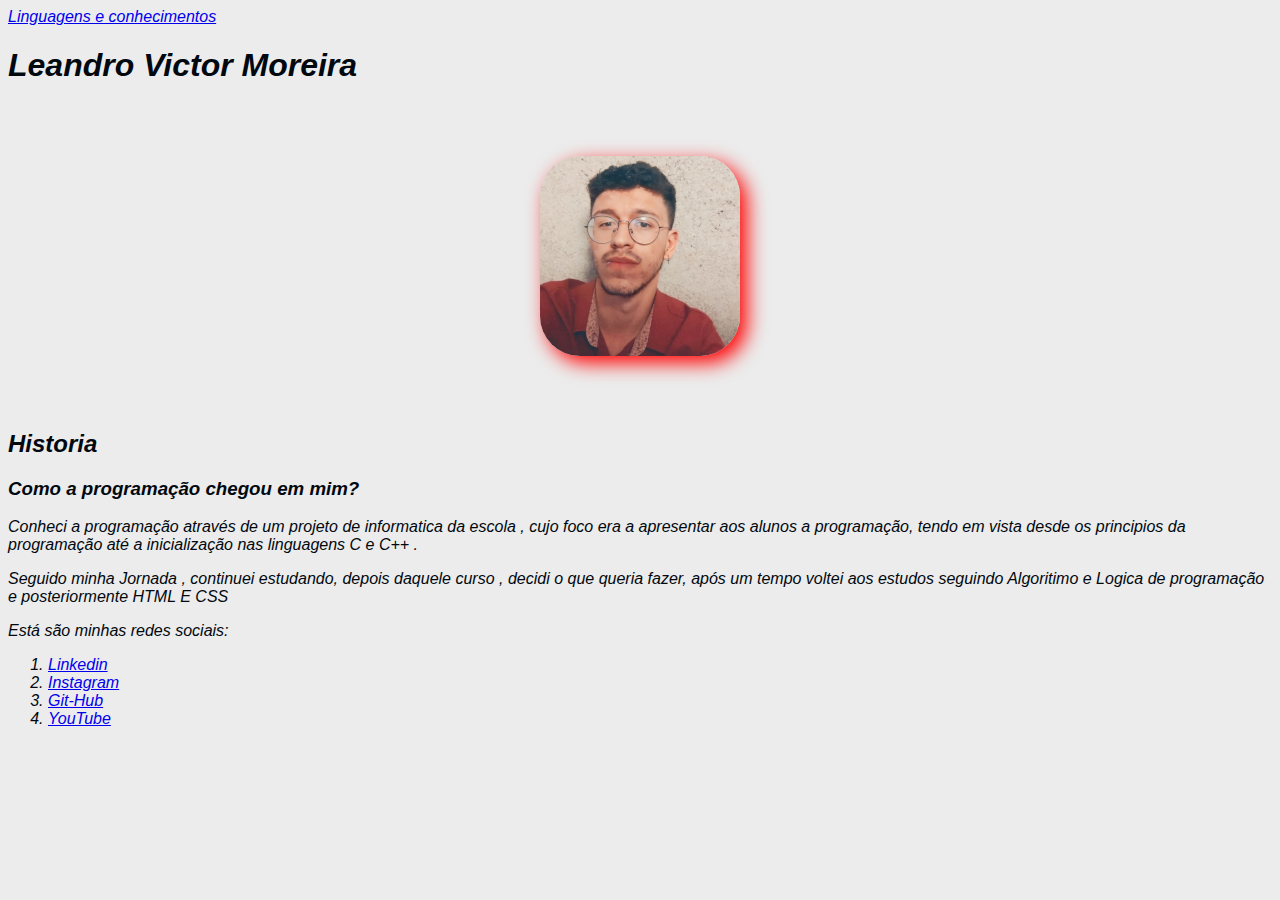
==== index.html @ b5a5debf "a" ====
<!DOCTYPE html>
<html lang="pt-br">
<head>
    <meta charset="UTF-8">
    <meta name="viewport" content="width=device-width, initial-scale=1.0">
    <title>Meu site </title>
    <link rel="stylesheet" href="estilo.css">
</head>
<body>
   
   <a href="conhecimentos.html" target="_blank">Linguagens e conhecimentos </a>
    <h1>
    Leandro Victor Moreira
     </h1>
     <main>
                <img src="imagens/Imagem do WhatsApp de 2023-10-24 à(s) 20.53.23_c41f182e.png"
                        class="feat" >
            </main>

    <h2> Historia </h2>
    <h3>Como a programação chegou em mim? </h3>
        <p>
        Conheci a programação através de um projeto de informatica da escola , cujo foco era a apresentar aos alunos a programação, tendo em vista desde os principios da programação até  a inicialização nas linguagens C e C++ .
    </p>
        <p>
        Seguido minha Jornada , continuei estudando, depois daquele curso , decidi o que queria fazer, após um tempo voltei aos estudos seguindo
        Algoritimo e Logica de programação e posteriormente HTML E CSS
    </p>
       
    
<p>
    Está são minhas redes sociais:
    <ol>
        <li><a href="https://www.linkedin.com/in/leandro-victor-bb3460215/"  target="_blank" rel="">Linkedin</a></li>
        
        <li> <a href="https://www.instagram.com/_leomoreiira_/"target='_blank'>Instagram</a></li>
        <li><a href="https://github.com/leandromoreiira" target="_blank">Git-Hub</a></li>
        <li><a href="https://www.youtube.com/channel/UCnXmptKCDJen4zKCKGBligQ" target="_blank">YouTube</a></li>
        </ol>
</p>
</body>
</html>
---- estilo.css ----
@import url('https://fonts.googleapis.com/css2?family=Playfair+Display:wght@500&display=swap');

    body
{
    background-color:rgb(236, 236, 236);
    font-family: Arial, Helvetica, sans-serif;
    font-style: italic;
    color: rgb(1, 8, 15);
}
    main
{

margin-top: auto;
text-align: center;
padding: 50px;
}
    p.desc
{
font-family: playfair;
}
    .sub
{
font-family: Arial, Helvetica, sans-serif;
font-size: 20px;
}   
    .feat{
        border-radius: 20%;
        box-shadow: 7px 7px 20px red;
    }
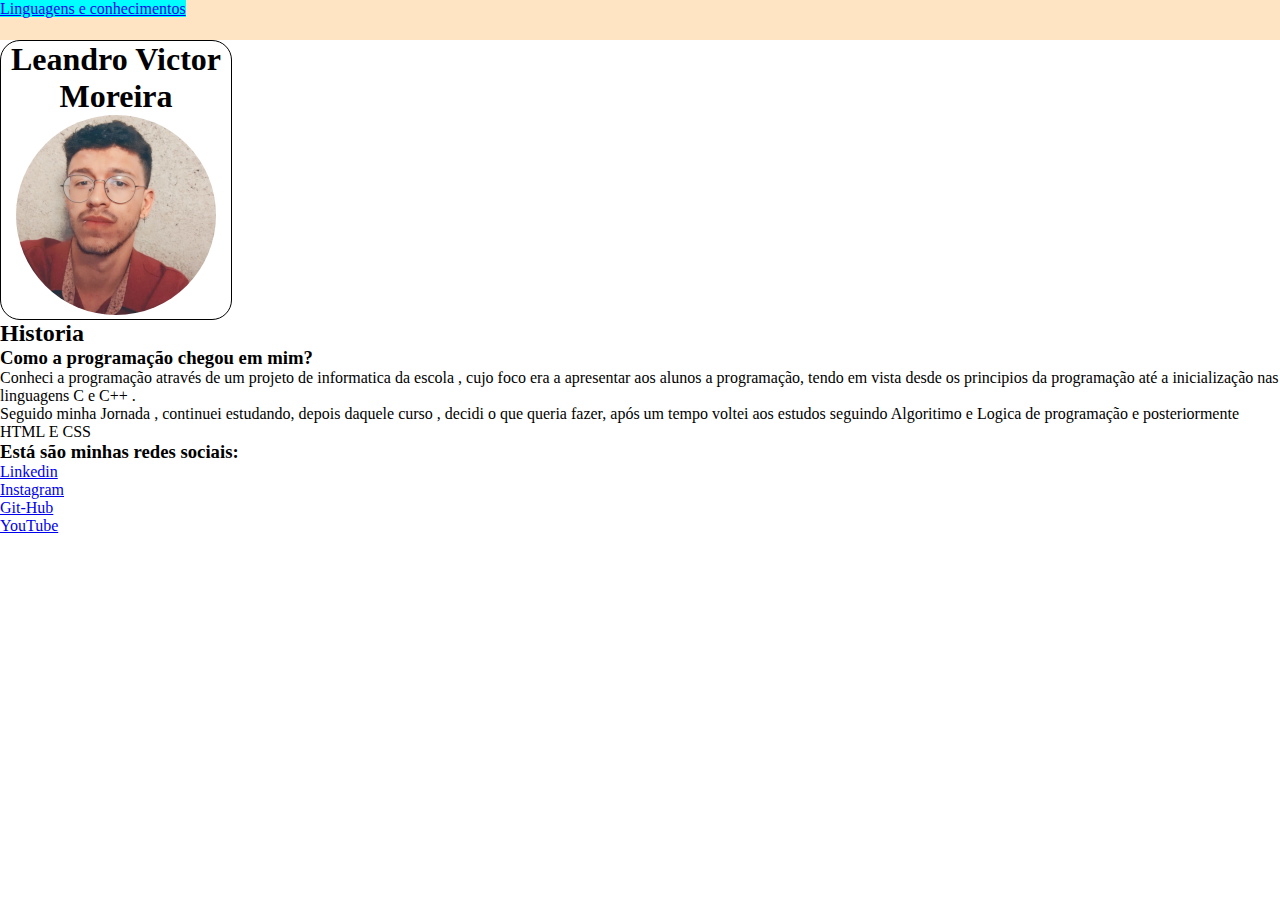
==== commit 45c7e13a: "mudanças no css" ====
--- a/index.html
+++ b/index.html
@@ -3,40 +3,38 @@
 <head>
     <meta charset="UTF-8">
     <meta name="viewport" content="width=device-width, initial-scale=1.0">
-    <title>Meu site </title>
+    <title>Meu site</title>
     <link rel="stylesheet" href="estilo.css">
 </head>
 <body>
    
-   <a href="conhecimentos.html" target="_blank">Linguagens e conhecimentos </a>
-    <h1>
-    Leandro Victor Moreira
-     </h1>
+    <header id="menu">
+        <a href="conhecimentos.html" target="_blank" >Linguagens e conhecimentos </a>
+    </header>
+    <div id="informacoes">
+        <h1>Leandro Victor Moreira</h1>
+        <img src="imagens/Imagem do WhatsApp de 2023-10-24 à(s) 20.53.23_c41f182e.png"class="feat" >
+    </div>
      <main>
-                <img src="imagens/Imagem do WhatsApp de 2023-10-24 à(s) 20.53.23_c41f182e.png"
-                        class="feat" >
-            </main>
+        <h2> Historia </h2>
+        <h3>Como a programação chegou em mim? </h3>
+            <p>
+            Conheci a programação através de um projeto de informatica da escola , cujo foco era a apresentar aos alunos a programação, tendo em vista desde os principios da programação até  a inicialização nas linguagens C e C++ .
+        </p>
+            <p>
+            Seguido minha Jornada , continuei estudando, depois daquele curso , decidi o que queria fazer, após um tempo voltei aos estudos seguindo
+            Algoritimo e Logica de programação e posteriormente HTML E CSS
+        </p>
+    </main>
+    <footer>
+        <h3>Está são minhas redes sociais:</h3>
+        <ol>
+            <li><a href="https://www.linkedin.com/in/leandro-victor-bb3460215/"  target="_blank" rel="">Linkedin</a></li>
+            <li> <a href="https://www.instagram.com/_leomoreiira_/"target='_blank'>Instagram</a></li>
+            <li><a href="https://github.com/leandromoreiira" target="_blank">Git-Hub</a></li>
+            <li><a href="https://www.youtube.com/channel/UCnXmptKCDJen4zKCKGBligQ" target="_blank">YouTube</a></li>
+            </ol>
+    </footer>
 
-    <h2> Historia </h2>
-    <h3>Como a programação chegou em mim? </h3>
-        <p>
-        Conheci a programação através de um projeto de informatica da escola , cujo foco era a apresentar aos alunos a programação, tendo em vista desde os principios da programação até  a inicialização nas linguagens C e C++ .
-    </p>
-        <p>
-        Seguido minha Jornada , continuei estudando, depois daquele curso , decidi o que queria fazer, após um tempo voltei aos estudos seguindo
-        Algoritimo e Logica de programação e posteriormente HTML E CSS
-    </p>
-       
-    
-<p>
-    Está são minhas redes sociais:
-    <ol>
-        <li><a href="https://www.linkedin.com/in/leandro-victor-bb3460215/"  target="_blank" rel="">Linkedin</a></li>
-        
-        <li> <a href="https://www.instagram.com/_leomoreiira_/"target='_blank'>Instagram</a></li>
-        <li><a href="https://github.com/leandromoreiira" target="_blank">Git-Hub</a></li>
-        <li><a href="https://www.youtube.com/channel/UCnXmptKCDJen4zKCKGBligQ" target="_blank">YouTube</a></li>
-        </ol>
-</p>
 </body>
 </html>--- a/estilo.css
+++ b/estilo.css
@@ -1,29 +1,47 @@
 @import url('https://fonts.googleapis.com/css2?family=Playfair+Display:wght@500&display=swap');
 
-    body
+*
 {
-    background-color:rgb(236, 236, 236);
-    font-family: Arial, Helvetica, sans-serif;
-    font-style: italic;
-    color: rgb(1, 8, 15);
+    margin: 0px;
+    padding: 0px;
 }
-    main
+header#menu
 {
+    background-color: bisque;
+    height: 40px;
+}
+header#menu>a
+{
+    background-color: aqua;
+}
+div#informacoes
+{
+    text-align: center;
+    width: 230px;
+    border: 1px solid black;
+    border-radius: 20px;
+    ;
+    
+}
 
-margin-top: auto;
-text-align: center;
-padding: 50px;
+div#informacoes>img
+{
+    border-radius: 100px;
+    background-color: aqua;
+    
 }
-    p.desc
+@media screen and (min-width: 768px) and (max-width: 992px)
 {
-font-family: playfair;
-}
-    .sub
-{
-font-family: Arial, Helvetica, sans-serif;
-font-size: 20px;
-}   
-    .feat{
-        border-radius: 20%;
-        box-shadow: 7px 7px 20px red;
-    }+    
+
+
+
+
+
+
+
+
+
+
+
+}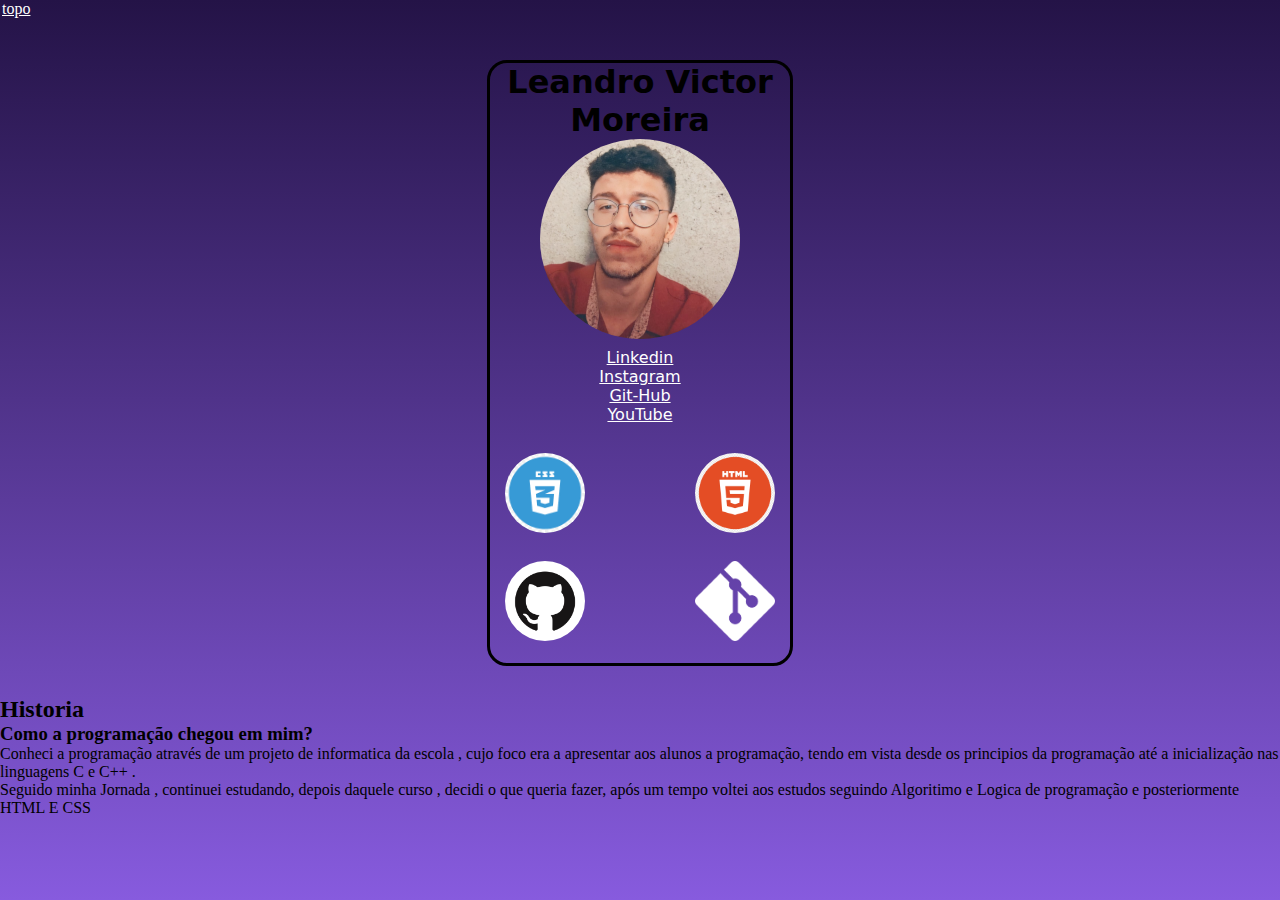
==== commit 6264c3bb: "adicionando tecnologias" ====
--- a/index.html
+++ b/index.html
@@ -9,11 +9,23 @@
 <body>
    
     <header id="menu">
-        <a href="conhecimentos.html" target="_blank" >Linguagens e conhecimentos </a>
+        <a href="#" target="_blank" >topo </a>
     </header>
     <div id="informacoes">
         <h1>Leandro Victor Moreira</h1>
         <img src="imagens/Imagem do WhatsApp de 2023-10-24 à(s) 20.53.23_c41f182e.png"class="feat" >
+     <ul>
+        <li><a href="https://www.linkedin.com/in/leandro-victor-bb3460215/"  target="_blank" rel="">Linkedin</a></li>
+        <li> <a href="https://www.instagram.com/_leomoreiira_/"target='_blank'>Instagram</a></li>
+        <li><a href="https://github.com/leandromoreiira" target="_blank">Git-Hub</a></li>
+        <li><a href="https://www.youtube.com/channel/UCnXmptKCDJen4zKCKGBligQ" target="_blank">YouTube</a></li>
+
+        <img src="imagens/css logo.png" alt="logocss" id="logocss">
+        <img src="imagens/html.png" alt="logohtml" id="logohtml">
+        <img src="imagens/logo github.png" alt="logogithub" id="logogithub">
+        <img src="imagens/logo git.png" alt="logogit" id="logogit">
+
+    </ul>
     </div>
      <main>
         <h2> Historia </h2>
@@ -24,17 +36,11 @@
             <p>
             Seguido minha Jornada , continuei estudando, depois daquele curso , decidi o que queria fazer, após um tempo voltei aos estudos seguindo
             Algoritimo e Logica de programação e posteriormente HTML E CSS
+
+            
         </p>
     </main>
-    <footer>
-        <h3>Está são minhas redes sociais:</h3>
-        <ol>
-            <li><a href="https://www.linkedin.com/in/leandro-victor-bb3460215/"  target="_blank" rel="">Linkedin</a></li>
-            <li> <a href="https://www.instagram.com/_leomoreiira_/"target='_blank'>Instagram</a></li>
-            <li><a href="https://github.com/leandromoreiira" target="_blank">Git-Hub</a></li>
-            <li><a href="https://www.youtube.com/channel/UCnXmptKCDJen4zKCKGBligQ" target="_blank">YouTube</a></li>
-            </ol>
-    </footer>
 
-</body>
+        
+   </body>
 </html>--- a/estilo.css
+++ b/estilo.css
@@ -1,35 +1,113 @@
 @import url('https://fonts.googleapis.com/css2?family=Playfair+Display:wght@500&display=swap');
+/*Cores do projeto:
+#251E33
+#241347
+#875BDE
+#696178
+#7E68AB
+*/
 
 *
 {
     margin: 0px;
     padding: 0px;
 }
+body
+{
+    background-image: linear-gradient(to top, #875BDE , #241347);
+    min-height: 100vh;
+}
 header#menu
 {
-    background-color: bisque;
+   
     height: 40px;
+    margin-bottom: 20px;
+    font-family: app;
 }
 header#menu>a
 {
-    background-color: aqua;
+    
+    color: white;
+    margin: 2px;
+    margin-top: 3px;
+    
 }
 div#informacoes
 {
+    font-family: system-ui, -apple-system, BlinkMacSystemFont, 'Segoe UI', Roboto, Oxygen, Ubuntu, Cantarell, 'Open Sans', 'Helvetica Neue', sans-serif;
     text-align: center;
-    width: 230px;
-    border: 1px solid black;
+    width: 300px;
+    border: 3px solid black;
     border-radius: 20px;
-    ;
+    margin: auto;
+    margin-bottom: 30px;
+    height: 600px;
+    position: relative;
     
 }
-
+div#informacoes>ul
+{
+    margin: 5px;
+  
+    list-style: none;
+    
+}
 div#informacoes>img
 {
     border-radius: 100px;
-    background-color: aqua;
-    
+   
 }
+div#informacoes>ul>li>a
+{
+   color: white;  
+}
+img#logocss
+{
+    height: 80px;
+    border-radius: 110%;
+    position: absolute;
+    left: 5%;
+    top: 65%;
+    transform: translate(-50% -50%);
+}
+img#logohtml
+{
+    height: 80px;
+    border-radius: 110%;
+    position: absolute;
+    right: 5%;
+    top: 65%;
+    transform: translate(-50% -50%);
+}
+img#logogithub
+{
+    height: 80px;
+    border-radius: 110%;
+    position: absolute;
+    left: 5%;
+    top: 83%;
+    transform: translate(-50% -50%);
+}
+img#logogit
+{
+    height: 80px;
+    border-radius: 110%;
+    position: absolute;
+    right: 5%;
+    top: 83%;
+    transform: translate(-50% -50%);
+}
+
+
+
+
+
+
+
+
+
+
+
 @media screen and (min-width: 768px) and (max-width: 992px)
 {
     
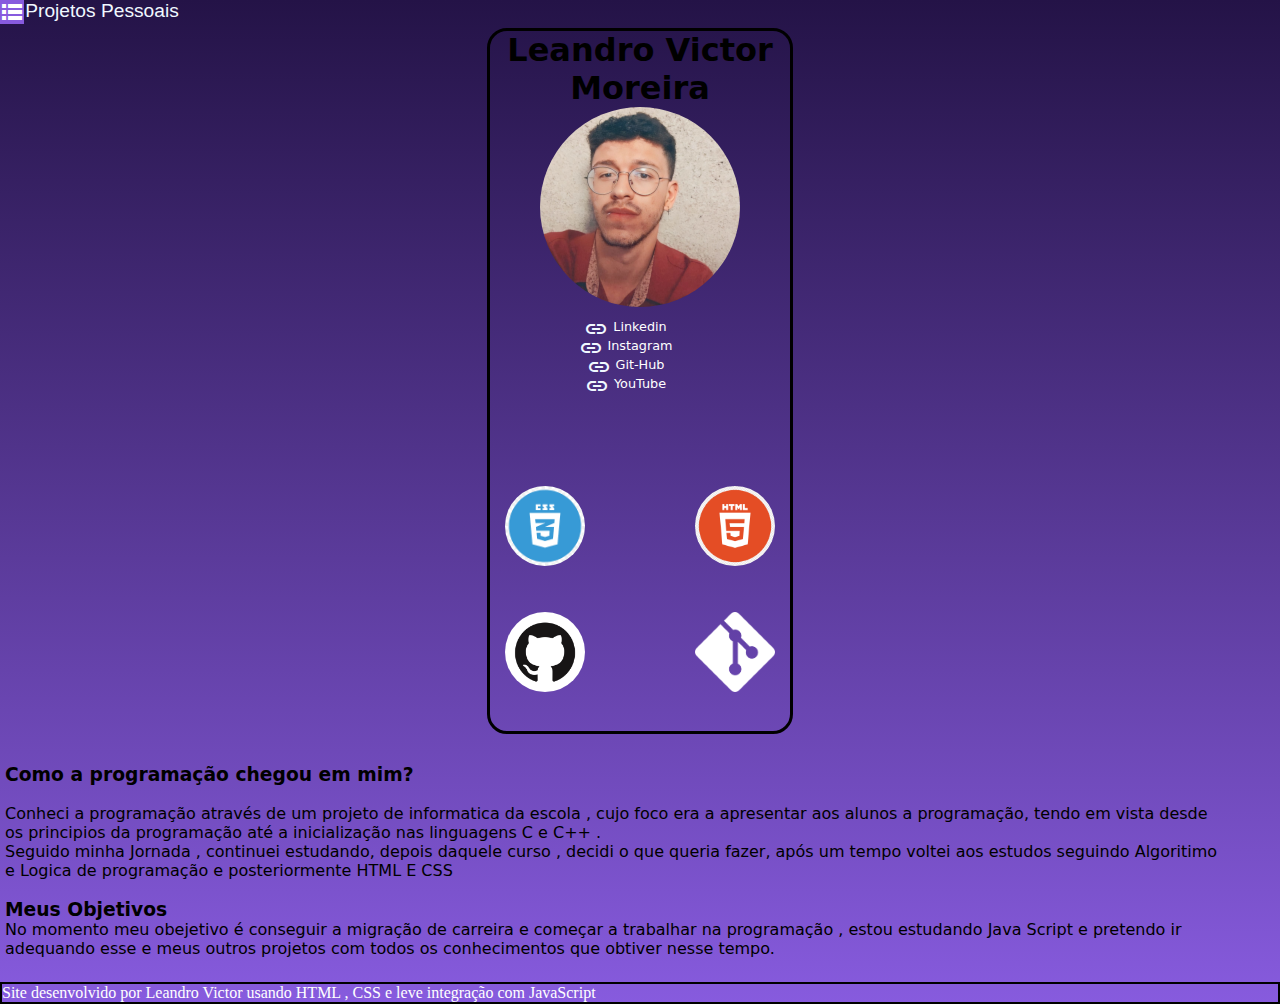
==== commit 0fe1444f: "att" ====
--- a/index.html
+++ b/index.html
@@ -4,43 +4,88 @@
     <meta charset="UTF-8">
     <meta name="viewport" content="width=device-width, initial-scale=1.0">
     <title>Meu site</title>
+    <link rel="stylesheet" href="https://fonts.googleapis.com/css2?family=Material+Symbols+Outlined:opsz,wght,FILL,GRAD@20..48,100..700,0..1,-50..200" />
     <link rel="stylesheet" href="estilo.css">
 </head>
 <body>
    
     <header id="menu">
-        <a href="#" target="_blank" >topo </a>
-    </header>
-    <div id="informacoes">
+        <i id="burguer" class="material-symbols-outlined" onclick="clickMenu()">lists<span id="menu">Projetos Pessoais</span> <br></i>
+        <menu id="itens">
+           <ul>
+                <li>
+                    <i class="material-symbols-outlined">link</i>
+                    <a href="https://leandromoreiira.github.io/Projeto-Login/">Projeto Tela de Login </a></li>
+                <li>
+                    <a href="https://leandromoreiira.github.io/Projeto-Menu-responsivo/">Projeto Menu com Media Querry</a></li>
+                <li>
+                    <a href="https://leandromoreiira.github.io/Projeto-Cordel/">Projeto Cordel</a></li>
+                <li>
+                    <a href="https://leandromoreiira.github.io/Projeto-Android/">Projeto Android</a></li>
+                    <br>
+           </ul> 
+        </menu>
+        </header>
+     <div id="informacoes">
         <h1>Leandro Victor Moreira</h1>
         <img src="imagens/Imagem do WhatsApp de 2023-10-24 à(s) 20.53.23_c41f182e.png"class="feat" >
+        
      <ul>
-        <li><a href="https://www.linkedin.com/in/leandro-victor-bb3460215/"  target="_blank" rel="">Linkedin</a></li>
-        <li> <a href="https://www.instagram.com/_leomoreiira_/"target='_blank'>Instagram</a></li>
-        <li><a href="https://github.com/leandromoreiira" target="_blank">Git-Hub</a></li>
-        <li><a href="https://www.youtube.com/channel/UCnXmptKCDJen4zKCKGBligQ" target="_blank">YouTube</a></li>
+        <li><span class="material-symbols-outlined">
+            link </span>
+            <a href="https://www.linkedin.com/in/leandro-victor-bb3460215/"  target="_blank" rel="">Linkedin</a></li>
+        <li> <span class="material-symbols-outlined">
+            link</span>
+            <a href="https://www.instagram.com/_leomoreiira_/"target='_blank'> Instagram</a></li>
+        <li><span class="material-symbols-outlined">
+            link</span
+            ><a href="https://github.com/leandromoreiira" target="_blank">Git-Hub</a></li>
+        <li><span class="material-symbols-outlined">
+            link</span>
+            <a href="https://www.youtube.com/channel/UCnXmptKCDJen4zKCKGBligQ" target="_blank">YouTube</a></li>
 
-        <img src="imagens/css logo.png" alt="logocss" id="logocss">
-        <img src="imagens/html.png" alt="logohtml" id="logohtml">
-        <img src="imagens/logo github.png" alt="logogithub" id="logogithub">
-        <img src="imagens/logo git.png" alt="logogit" id="logogit">
 
-    </ul>
+        </ul>
+
+       
+            <ol>
+                <img src="imagens/css logo.png" alt="logocss" id="logocss">
+                <img src="imagens/html.png" alt="logohtml" id="logohtml">
+                <img src="imagens/logo github.png" alt="logogithub" id="logogithub">
+                <img src="imagens/logo git.png" alt="logogit" id="logogit">
+            </ol>
+       
+
+    
     </div>
      <main>
-        <h2> Historia </h2>
         <h3>Como a programação chegou em mim? </h3>
-            <p>
-            Conheci a programação através de um projeto de informatica da escola , cujo foco era a apresentar aos alunos a programação, tendo em vista desde os principios da programação até  a inicialização nas linguagens C e C++ .
+            <p> <br>
+                Conheci a programação através de um projeto 
+              de informatica da escola , cujo foco era a apresentar aos alunos a programação, tendo em vista desde os principios da programação até  a inicialização nas linguagens C e C++ .
         </p>
             <p>
             Seguido minha Jornada , continuei estudando, depois daquele curso , decidi o que queria fazer, após um tempo voltei aos estudos seguindo
             Algoritimo e Logica de programação e posteriormente HTML E CSS
-
-            
         </p>
+        <br>
+        <h3>Meus Objetivos</h3>
+        <P>No momento meu obejetivo é conseguir a migração de carreira e começar a trabalhar na programação , estou estudando Java Script e pretendo ir adequando esse e meus outros projetos com todos os conhecimentos que obtiver nesse tempo.</P>
+        <br>
     </main>
-
-        
+    <script>
+        function clickMenu() 
+        {
+            var itens = document.getElementById('itens');
+                if (itens.style.display == "none")
+                {itens.style.display = "block";} 
+                    else {
+                        itens.style.display = "none";
+                            }
+       }
+    </script>
+    <footer>
+        Site desenvolvido por Leandro Victor usando HTML , CSS e leve integração com JavaScript
+    </footer>
    </body>
 </html>--- a/estilo.css
+++ b/estilo.css
@@ -17,20 +17,27 @@
     background-image: linear-gradient(to top, #875BDE , #241347);
     min-height: 100vh;
 }
-header#menu
-{
-   
-    height: 40px;
-    margin-bottom: 20px;
-    font-family: app;
-}
-header#menu>a
-{
-    
-    color: white;
-    margin: 2px;
-    margin-top: 3px;
-    
+menu
+{
+    display: none;
+   
+}
+menu>ul
+{
+   list-style-type: none;
+}
+menu>ul>li>a
+{
+    display: block;
+}
+i#burguer
+{
+cursor: pointer;
+color: white;
+}
+i#burguer:hover
+{
+background-color: #875BDE;
 }
 div#informacoes
 {
@@ -41,14 +48,14 @@
     border-radius: 20px;
     margin: auto;
     margin-bottom: 30px;
-    height: 600px;
+    
+    height: 700px;
     position: relative;
     
 }
 div#informacoes>ul
 {
     margin: 5px;
-  
     list-style: none;
     
 }
@@ -60,6 +67,8 @@
 div#informacoes>ul>li>a
 {
    color: white;  
+   font-size: 0.8em;
+   margin: 30px;
 }
 img#logocss
 {
@@ -97,21 +106,127 @@
     top: 83%;
     transform: translate(-50% -50%);
 }
-
-
-
-
-
-
-
-
-
-
+span
+{
+   
+    text-align: center;
+    color: aliceblue;
+    margin: 1.2px;
+    position: absolute;
+    text-decoration: none;
+}
+span#menu
+{
+    font-size: 0.8em;
+    font-family: Arial, Helvetica, sans-serif;
+}
+span#menu:hover
+{
+    background-color: #875BDE;
+}
+a{
+    text-decoration: none;
+    color: green;
+}
+main
+{
+    font-family: system-ui, -apple-system, BlinkMacSystemFont, 'Segoe UI', Roboto, Oxygen, Ubuntu, Cantarell, 'Open Sans', 'Helvetica Neue', sans-serif;
+    max-width: 95vw;
+    margin: 5px;
+}
+footer
+{
+    border: 2px solid black;
+    color: white;
+}
 
 @media screen and (min-width: 768px) and (max-width: 992px)
 {
-    
-
+div#informacoes
+{
+    font-family: system-ui, -apple-system, BlinkMacSystemFont, 'Segoe UI', Roboto, Oxygen, Ubuntu, Cantarell, 'Open Sans', 'Helvetica Neue', sans-serif;
+    text-align: center;
+    width: 700px;
+    border: 3px solid black;
+    border-radius: 20px;
+    margin: auto;
+    margin-bottom: 30px;
+    height: 500px;
+    position: relative;
+} 
+div#informacoes>ul
+{
+    margin: 5px;
+    list-style: none;
+    
+}
+div#informacoes>img
+{
+    border-radius: 100px;
+    position: absolute;
+    left:4%;
+    top: 13%;
+   
+}
+div#informacoes>a 
+{
+    color: white;
+    font-size: 0.8em;
+    display: block;
+    margin-bottom: 20px;
+}
+div#informacoes>ul
+ {
+    margin: 5px;
+    list-style: none;
+    margin-top: 20px; 
+    position: absolute;
+    left: 50px;
+    top: 300px;
+
+}
+div#informacoes>ul>li>a 
+{
+    color: white;  
+    font-size: 0.8em;
+    margin: 30px;
+}
+img#logocss
+{
+    height: 80px;
+    border-radius: 110%;
+    position: absolute;
+    left: 50%;
+    top: 20%;
+    transform: translate(-50% -50%);
+}
+img#logohtml
+{
+    height: 80px;
+    border-radius: 110%;
+    position: absolute;
+    left: 80%;
+    top: 20%;
+    transform: translate(-50% -50%);
+}
+img#logogithub
+{
+    height: 80px;
+    border-radius: 110%;
+    position: absolute;
+    left: 50%;
+    top: 65%;
+    transform: translate(-50% -50%);
+}
+img#logogit
+{
+    height: 80px;
+    border-radius: 110%;
+    position: absolute;
+    left: 80%;
+    top: 65%;
+    transform: translate(-50% -50%);
+}
 
 
 
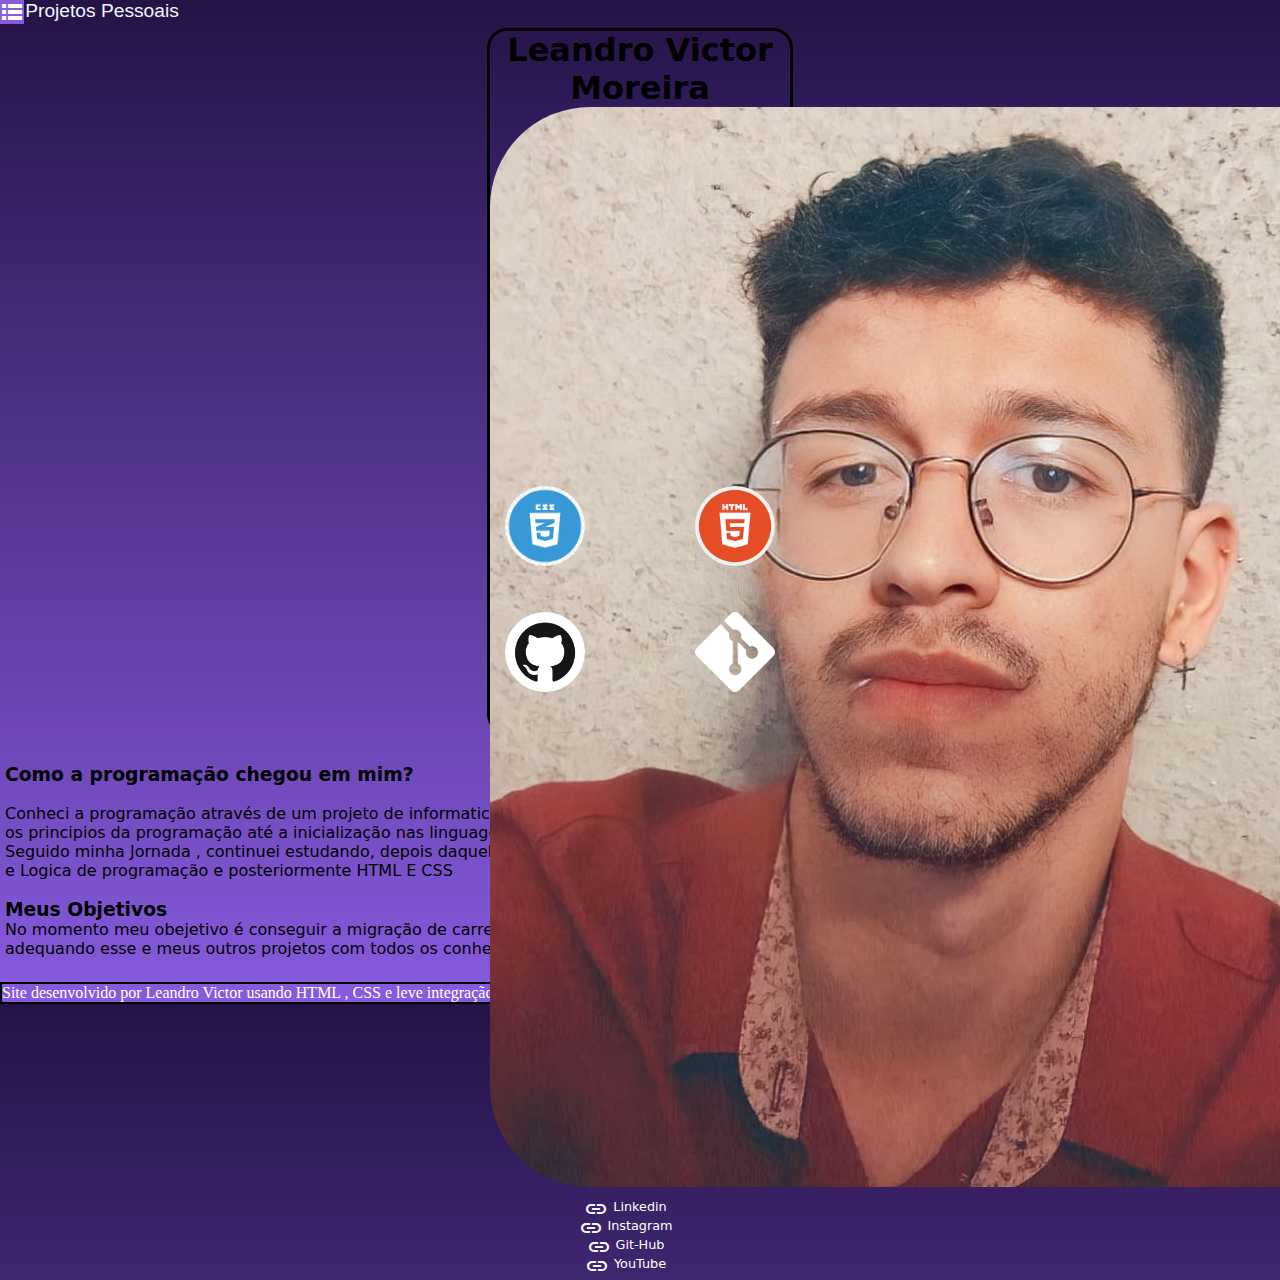
==== commit d15e8580: "mudança da foto" ====
--- a/index.html
+++ b/index.html
@@ -28,7 +28,7 @@
         </header>
      <div id="informacoes">
         <h1>Leandro Victor Moreira</h1>
-        <img src="imagens/Imagem do WhatsApp de 2023-10-24 à(s) 20.53.23_c41f182e.png"class="feat" >
+        <img src="imagens/Myphoto.jpg"class="feat" >
         
      <ul>
         <li><span class="material-symbols-outlined">
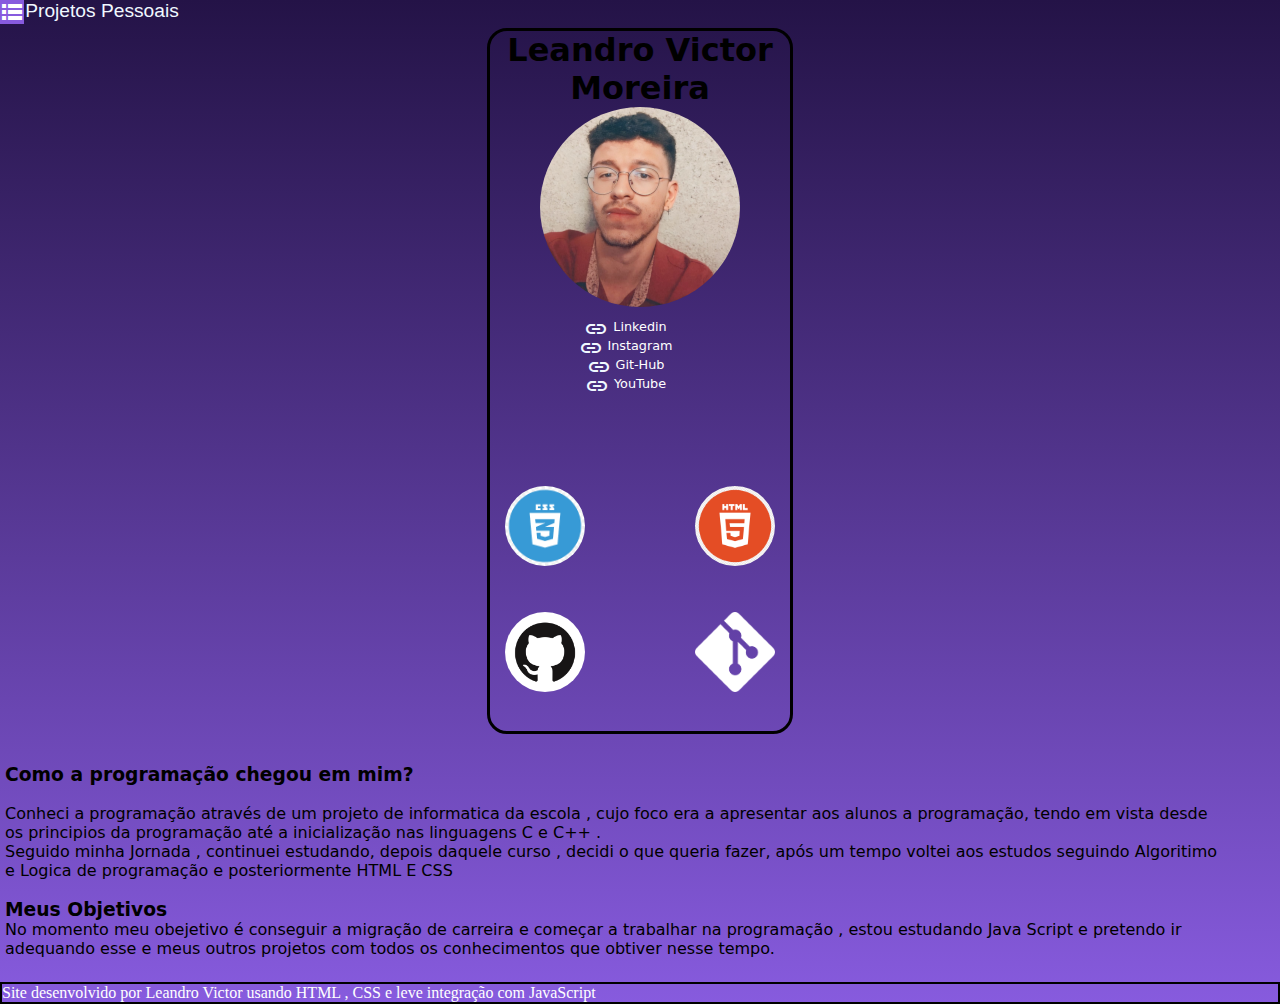
==== commit f12dbfeb: "att imagem" ====
--- a/index.html
+++ b/index.html
@@ -28,7 +28,7 @@
         </header>
      <div id="informacoes">
         <h1>Leandro Victor Moreira</h1>
-        <img src="imagens/Myphoto.jpg"class="feat" >
+        <img src="imagens/Imagem do WhatsApp de 2023-10-24 à(s) 20.53.23_c41f182e.png"class="feat" >
         
      <ul>
         <li><span class="material-symbols-outlined">
